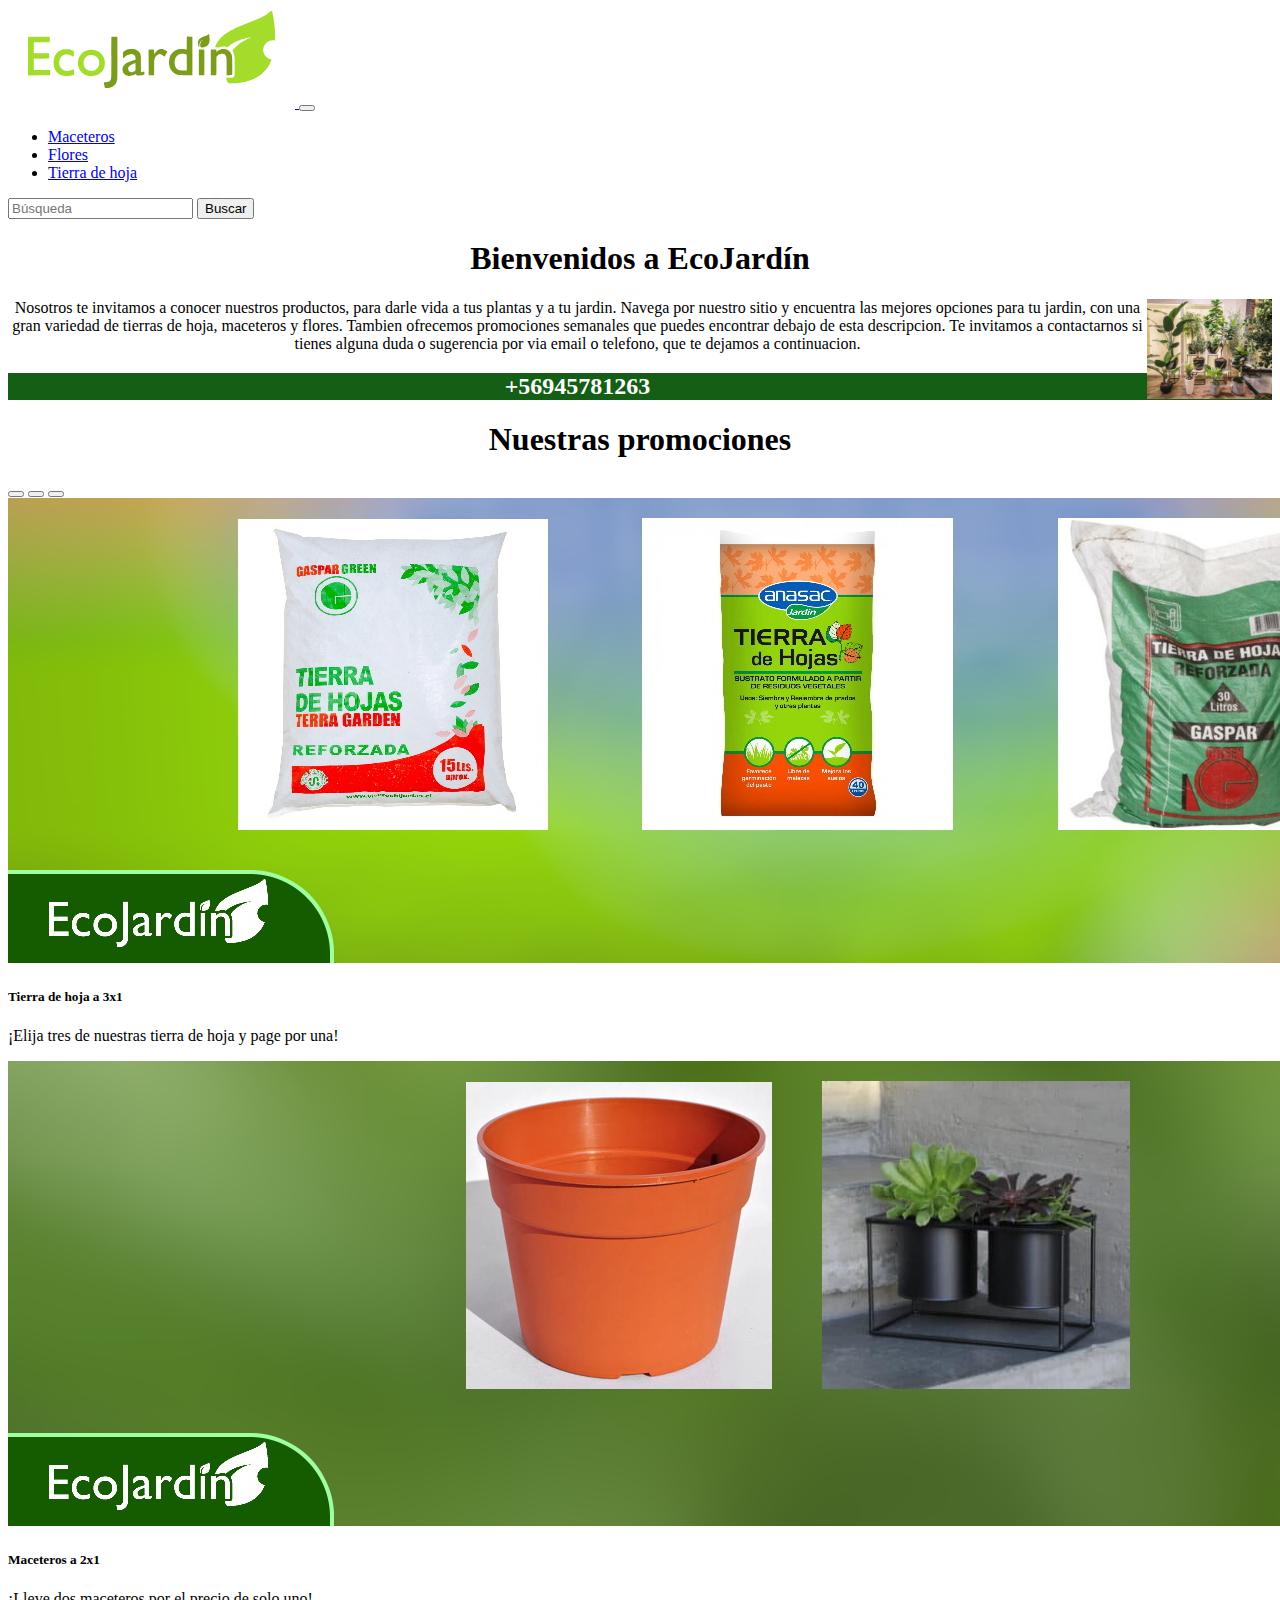
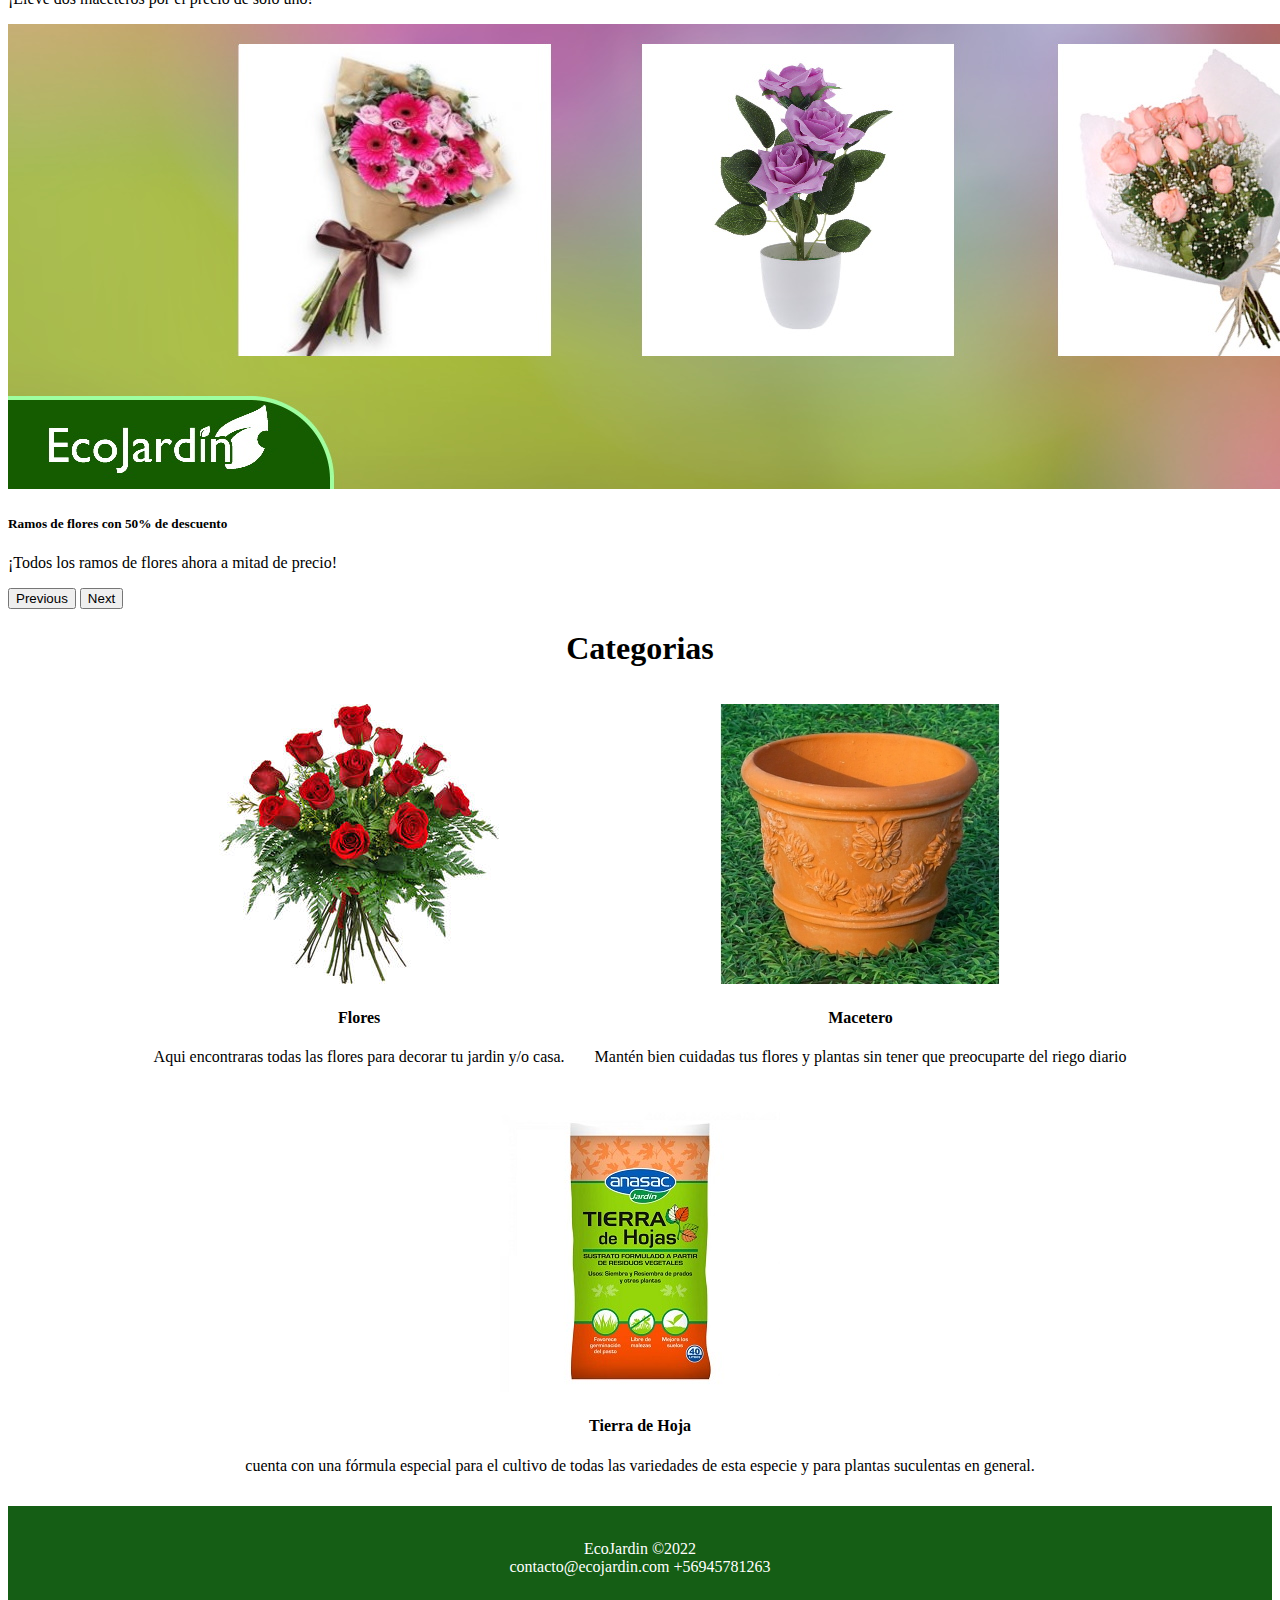
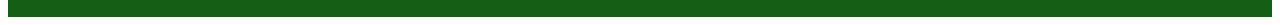
==== index.html @ 38ebd731 "Agrege archivos de la prueba 1" ====
<!DOCTYPE html>
<html lang="es">
<head>
    <meta charset="UTF-8">
    <meta http-equiv="X-UA-Compatible" content="IE=edge">
    <meta name="viewport" content="width=device-width, initial-scale=1.0">
    <title>Home | EcoJardín</title>
    <link rel="icon" type="image/x-icon" href="img/favicon.ico">
    <link rel="stylesheet" href="css/fontello.css">
    <link rel="stylesheet" href="css/estilos.css">
    <link href="https://cdn.jsdelivr.net/npm/bootstrap@5.1.3/dist/css/bootstrap.min.css" rel="stylesheet" integrity="sha384-1BmE4kWBq78iYhFldvKuhfTAU6auU8tT94WrHftjDbrCEXSU1oBoqyl2QvZ6jIW3" crossorigin="anonymous">
</head>

<body>
    <script src="https://cdn.jsdelivr.net/npm/bootstrap@5.1.3/dist/js/bootstrap.bundle.min.js" integrity="sha384-ka7Sk0Gln4gmtz2MlQnikT1wXgYsOg+OMhuP+IlRH9sENBO0LRn5q+8nbTov4+1p" crossorigin="anonymous"></script>
    <nav class="navbar navbar-expand-lg navbar-light bg-light">
        <div class="container-fluid">
          <a href="index.html">
            <img src="img/logo.svg" alt="Maceteros, flores y tierra de hoja en EcoJardín" class="padding">
          </a>
            <button class="navbar-toggler" type="button" data-bs-toggle="collapse" data-bs-target="#navbarSupportedContent" aria-controls="navbarSupportedContent" aria-expanded="false" aria-label="Toggle navigation">
            <span class="navbar-toggler-icon"></span>
          </button>
          <div class="collapse navbar-collapse" id="navbarSupportedContent">
            <ul class="navbar-nav me-auto mb-2 mb-lg-0">
              <li class="nav-item">
                <a class="nav-link active" aria-current="page" href="macetero.html">Maceteros</a>
              </li>
              <li class="nav-item">
                <a class="nav-link active" href="flores.html">Flores</a>
              </li>
              <li class="nav-item">
                <a class="nav-link active" href="tierradehoja.html">Tierra de hoja</a>
              </li>
            </ul>
            <form class="d-flex">
              <input class="form-control me-2" type="search" placeholder="Búsqueda" aria-label="Search">
              <button class="btn btn-outline-success" type="submit">Buscar</button>
            </form>
          </div>
        </div>
    </nav>
<main>
  <section id="bienvenidos">
    <h1>Bienvenidos a EcoJardín</h1>
  </section>
  <section id="flor">
  <div class="img">
    <img src="img/maceta.jpg" height="100px">
  </div>
</section>
  <section id="parrafo">
  <p>Nosotros te invitamos a conocer nuestros productos, para darle vida a tus plantas y a tu jardin. Navega por nuestro sitio y encuentra las mejores opciones para tu jardin, con una gran variedad de tierras de hoja, maceteros y flores. Tambien ofrecemos promociones semanales que puedes encontrar debajo de esta descripcion. Te invitamos a contactarnos si tienes alguna duda o sugerencia por via email o telefono, que te dejamos a continuacion.</p> 
  </section>  
  <section id="numero">
    <h2>+56945781263</h2>
  </section>
  <section id="bienvenidos">
  <h1>Nuestras promociones</h1>
</section>
  <div id="carouselExampleCaptions" class="carousel slide" data-bs-ride="carousel">
    <div class="carousel-indicators">
      <button type="button" data-bs-target="#carouselExampleCaptions" data-bs-slide-to="0" class="active" aria-current="true" aria-label="Slide 1"></button>
      <button type="button" data-bs-target="#carouselExampleCaptions" data-bs-slide-to="1" aria-label="Slide 2"></button>
      <button type="button" data-bs-target="#carouselExampleCaptions" data-bs-slide-to="2" aria-label="Slide 3"></button>
    </div>
    <div class="carousel-inner">
      <div class="carousel-item active">
        <a href="tierradehoja.html">
          <img src="img/slidertierra.jpg" class="d-block w-100" alt="Tierra de hoja">
        </a>
          <div class="carousel-caption d-none d-md-block">
          <a href="tierradehoja.html"></a>
          <h5>Tierra de hoja a 3x1</h5>
          <p>¡Elija tres de nuestras tierra de hoja y page por una!</p>
        </div>
      </div>
      <div class="carousel-item">
        <a href="flores.html"></a>
        <a href="macetero.html">
          <img src="img/slidermacetero.jpg" class="d-block w-100" alt="Macetero">
        </a>
        <div class="carousel-caption d-none d-md-block">
          <h5>Maceteros a 2x1</h5>
          <p>¡Lleve dos maceteros por el precio de solo uno!</p>
        </div>
      </div>
      <div class="carousel-item">
        <a href="flores.html">
          <img src="img/sliderflores.jpg" class="d-block w-100" alt="Ramos de flores">
        </a>
        <div class="carousel-caption d-none d-md-block">
          <a href="macetero.html"></a>
          <h5>Ramos de flores con 50% de descuento</h5>
          <p>¡Todos los ramos de flores ahora a mitad de precio!</p>
        </div>
      </div>
    </div>
    <button class="carousel-control-prev" type="button" data-bs-target="#carouselExampleCaptions" data-bs-slide="prev">
      <span class="carousel-control-prev-icon" aria-hidden="true"></span>
      <span class="visually-hidden">Previous</span>
    </button>
    <button class="carousel-control-next" type="button" data-bs-target="#carouselExampleCaptions" data-bs-slide="next">
      <span class="carousel-control-next-icon" aria-hidden="true"></span>
      <span class="visually-hidden">Next</span>
    </button>
  </div>
  <div>
    <section id="blog">
      <h1>Categorias</h1>
      <div class="contenedor">
          
            <article>
              <a href="flores.html">
                <img src="img/catflor.jpg">
              </a>
              <h4>Flores</h4>
              <p>Aqui encontraras todas las flores para decorar tu jardin y/o casa.</p>
            </article>
          
          <article>
            <a href="macetero.html">
              <img src="img/catmacetero.jpg">
            </a>
              <h4>Macetero</h4>
              <p>Mantén bien cuidadas tus flores y plantas sin tener que preocuparte del riego diario</p>
          </article>
          
          <article>
            <a href="tierradehoja.html">
              <img src="img/cattierra.jpg">
            </a>
              <h4>Tierra de Hoja</h4>
              <p>cuenta con una fórmula especial para el cultivo de todas las variedades de esta especie y para plantas suculentas en general.</p>
          </article>
      </div>
  </section>

  </div>
</main>
<footer>
  <section id="numero">
  <div class="contenedor">
    <p><br>EcoJardin &copy;2022<br>contacto@ecojardin.com +56945781263</p>
        
      </div>
  </div>
</section>
</footer>
</body>
</html>
---- css/estilos.css ----
@import url(blog.css);

section{
    text-align: center;
}

#bienvenidos {
    text-align: center;
}

.card{
    margin-left: auto;
    margin-right: auto;
    margin-top: 5%;
    margin-bottom: 3%;
}

.card-text{
    background-color: rgb(220, 229, 239);
    
}

footer .contenedor {
    display: flex;
    flex-wrap: wrap;
    justify-content: center;
    padding-bottom: 25px;
}

.padding
{
width:247px;
height:100px;
padding: 0px 20px 0px;
}

#numero {
    background-color: rgb(21, 94, 21);
    color: white;
    text-align: center;
}

#body{
    background-color: red;
}

#parrafo{
    text-align: center;
}

#flor{
    float: right;
}

.h1 {
    font-family: serif;
}
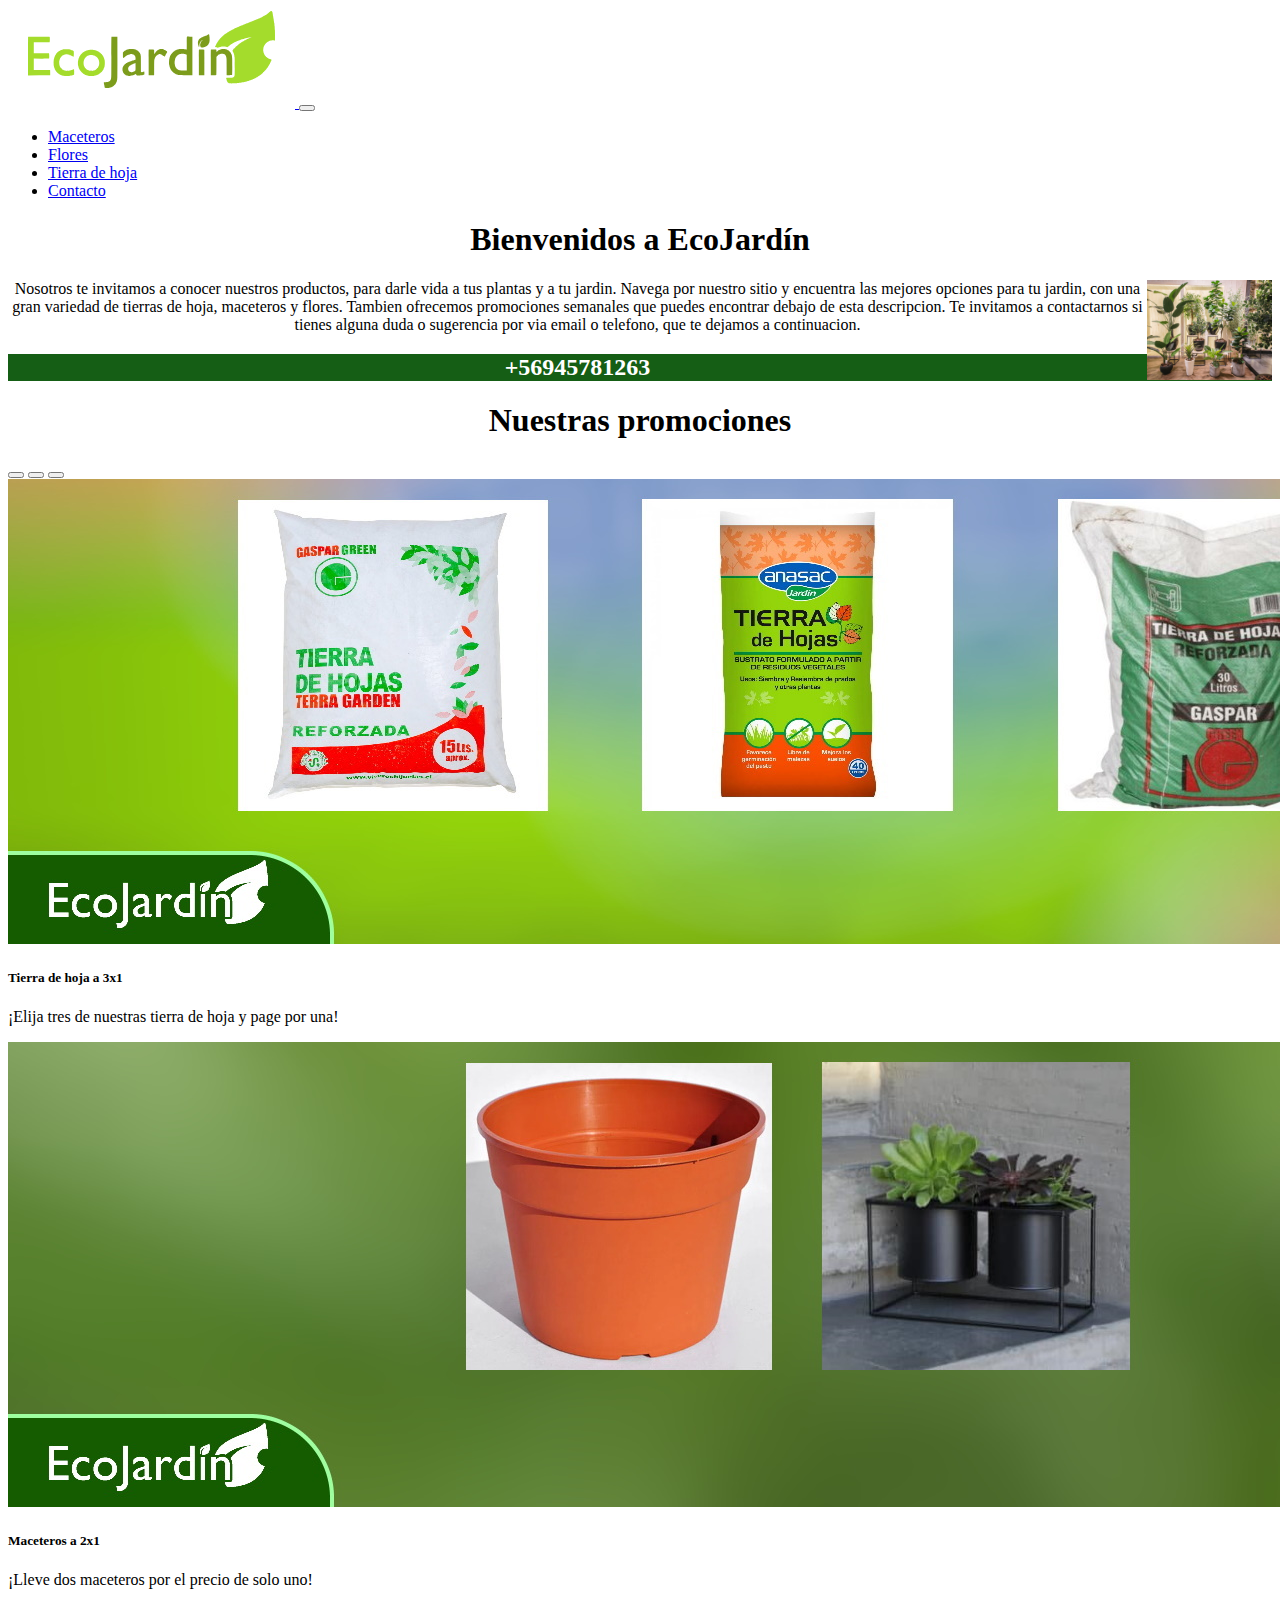
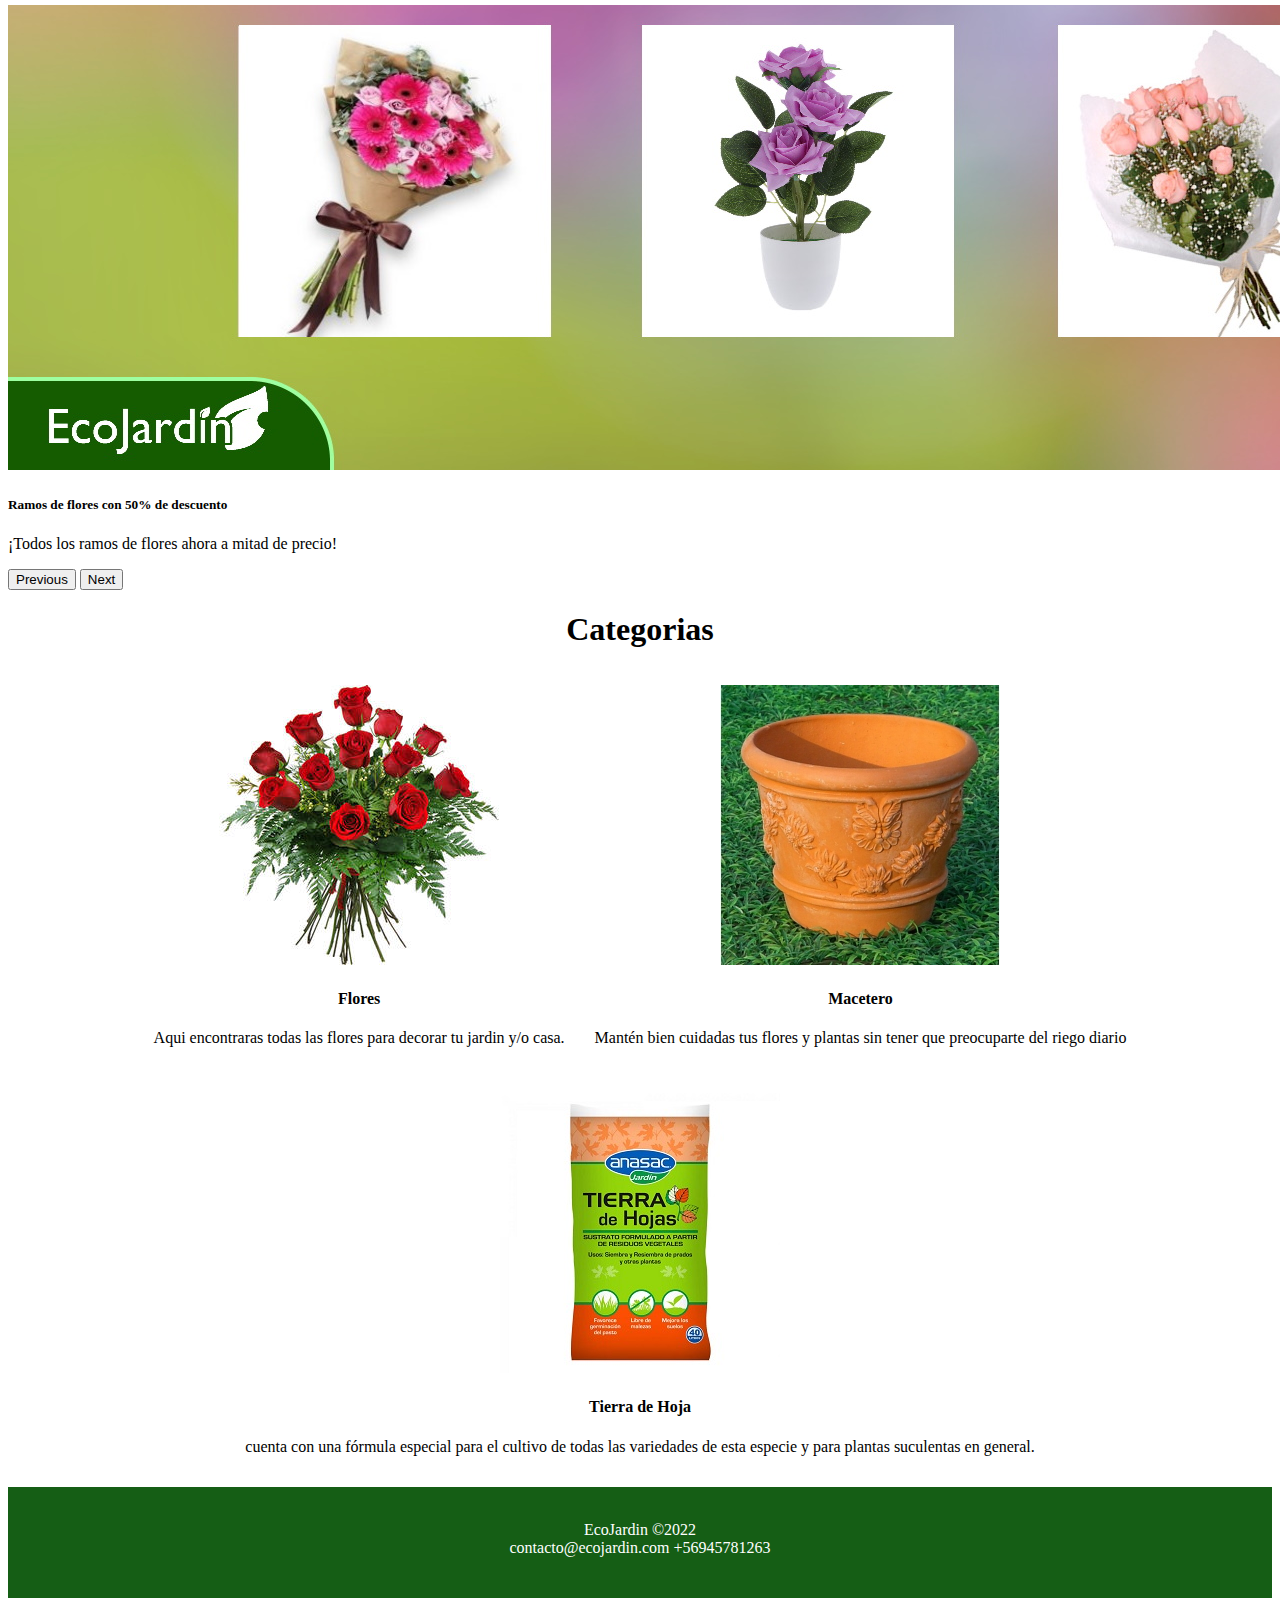
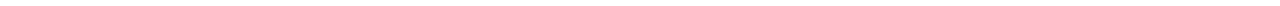
==== commit abd38d97: "Agregue contacto + borre busqueda" ====
--- a/index.html
+++ b/index.html
@@ -8,11 +8,15 @@
     <link rel="icon" type="image/x-icon" href="img/favicon.ico">
     <link rel="stylesheet" href="css/fontello.css">
     <link rel="stylesheet" href="css/estilos.css">
-    <link href="https://cdn.jsdelivr.net/npm/bootstrap@5.1.3/dist/css/bootstrap.min.css" rel="stylesheet" integrity="sha384-1BmE4kWBq78iYhFldvKuhfTAU6auU8tT94WrHftjDbrCEXSU1oBoqyl2QvZ6jIW3" crossorigin="anonymous">
+    <link rel="stylesheet" href="https://cdn.jsdelivr.net/npm/bootstrap@4.6.0/dist/css/bootstrap.min.css" integrity="sha384-B0vP5xmATw1+K9KRQjQERJvTumQW0nPEzvF6L/Z6nronJ3oUOFUFpCjEUQouq2+l" crossorigin="anonymous">
+
 </head>
 
 <body>
-    <script src="https://cdn.jsdelivr.net/npm/bootstrap@5.1.3/dist/js/bootstrap.bundle.min.js" integrity="sha384-ka7Sk0Gln4gmtz2MlQnikT1wXgYsOg+OMhuP+IlRH9sENBO0LRn5q+8nbTov4+1p" crossorigin="anonymous"></script>
+    <script src="https://code.jquery.com/jquery-3.5.1.min.js"></script>
+    <script src="https://cdn.jsdelivr.net/npm/bootstrap@4.6.0/dist/js/bootstrap.bundle.min.js" integrity="sha384-Piv4xVNRyMGpqkS2by6br4gNJ7DXjqk09RmUpJ8jgGtD7zP9yug3goQfGII0yAns" crossorigin="anonymous"></script>
+
+    
     <nav class="navbar navbar-expand-lg navbar-light bg-light">
         <div class="container-fluid">
           <a href="index.html">
@@ -32,11 +36,10 @@
               <li class="nav-item">
                 <a class="nav-link active" href="tierradehoja.html">Tierra de hoja</a>
               </li>
+              <li class="nav-item">
+                <a class="nav-link active" href="contacto.html">Contacto</a>
+              </li>
             </ul>
-            <form class="d-flex">
-              <input class="form-control me-2" type="search" placeholder="Búsqueda" aria-label="Search">
-              <button class="btn btn-outline-success" type="submit">Buscar</button>
-            </form>
           </div>
         </div>
     </nav>
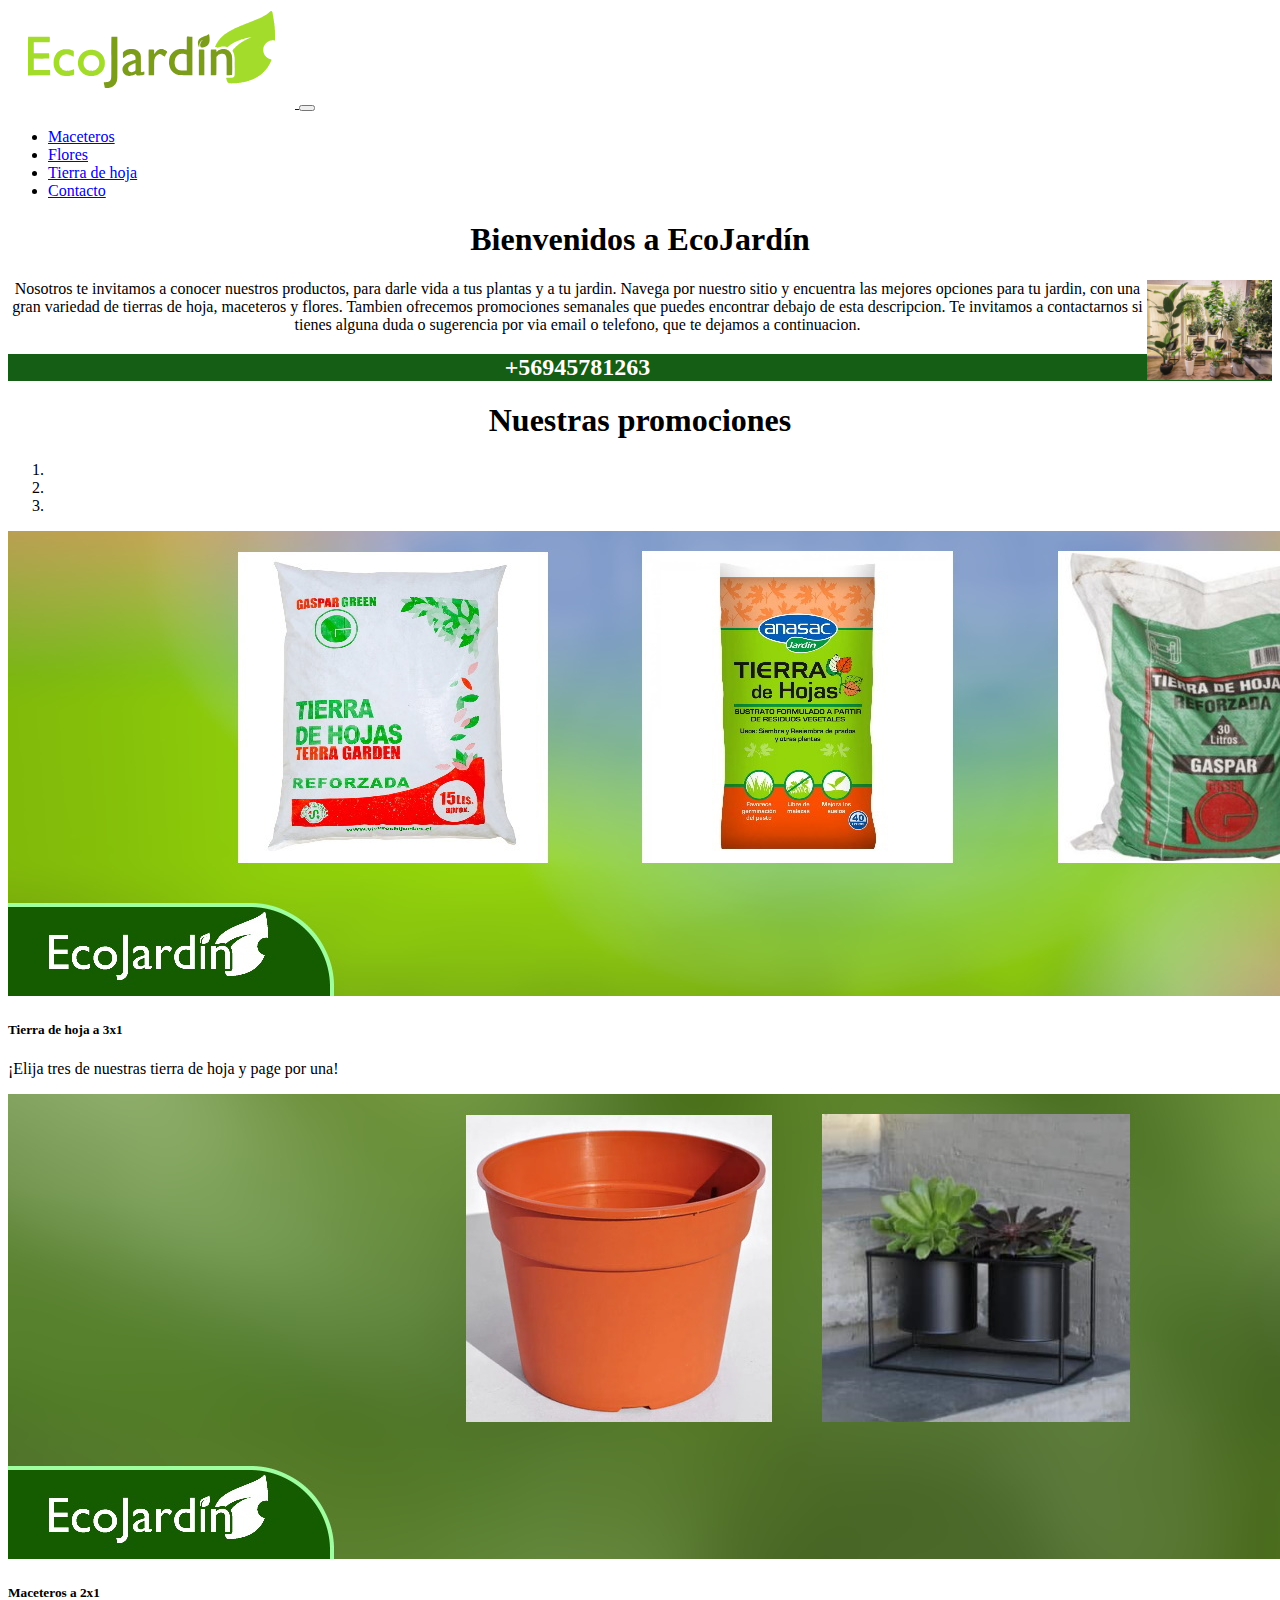
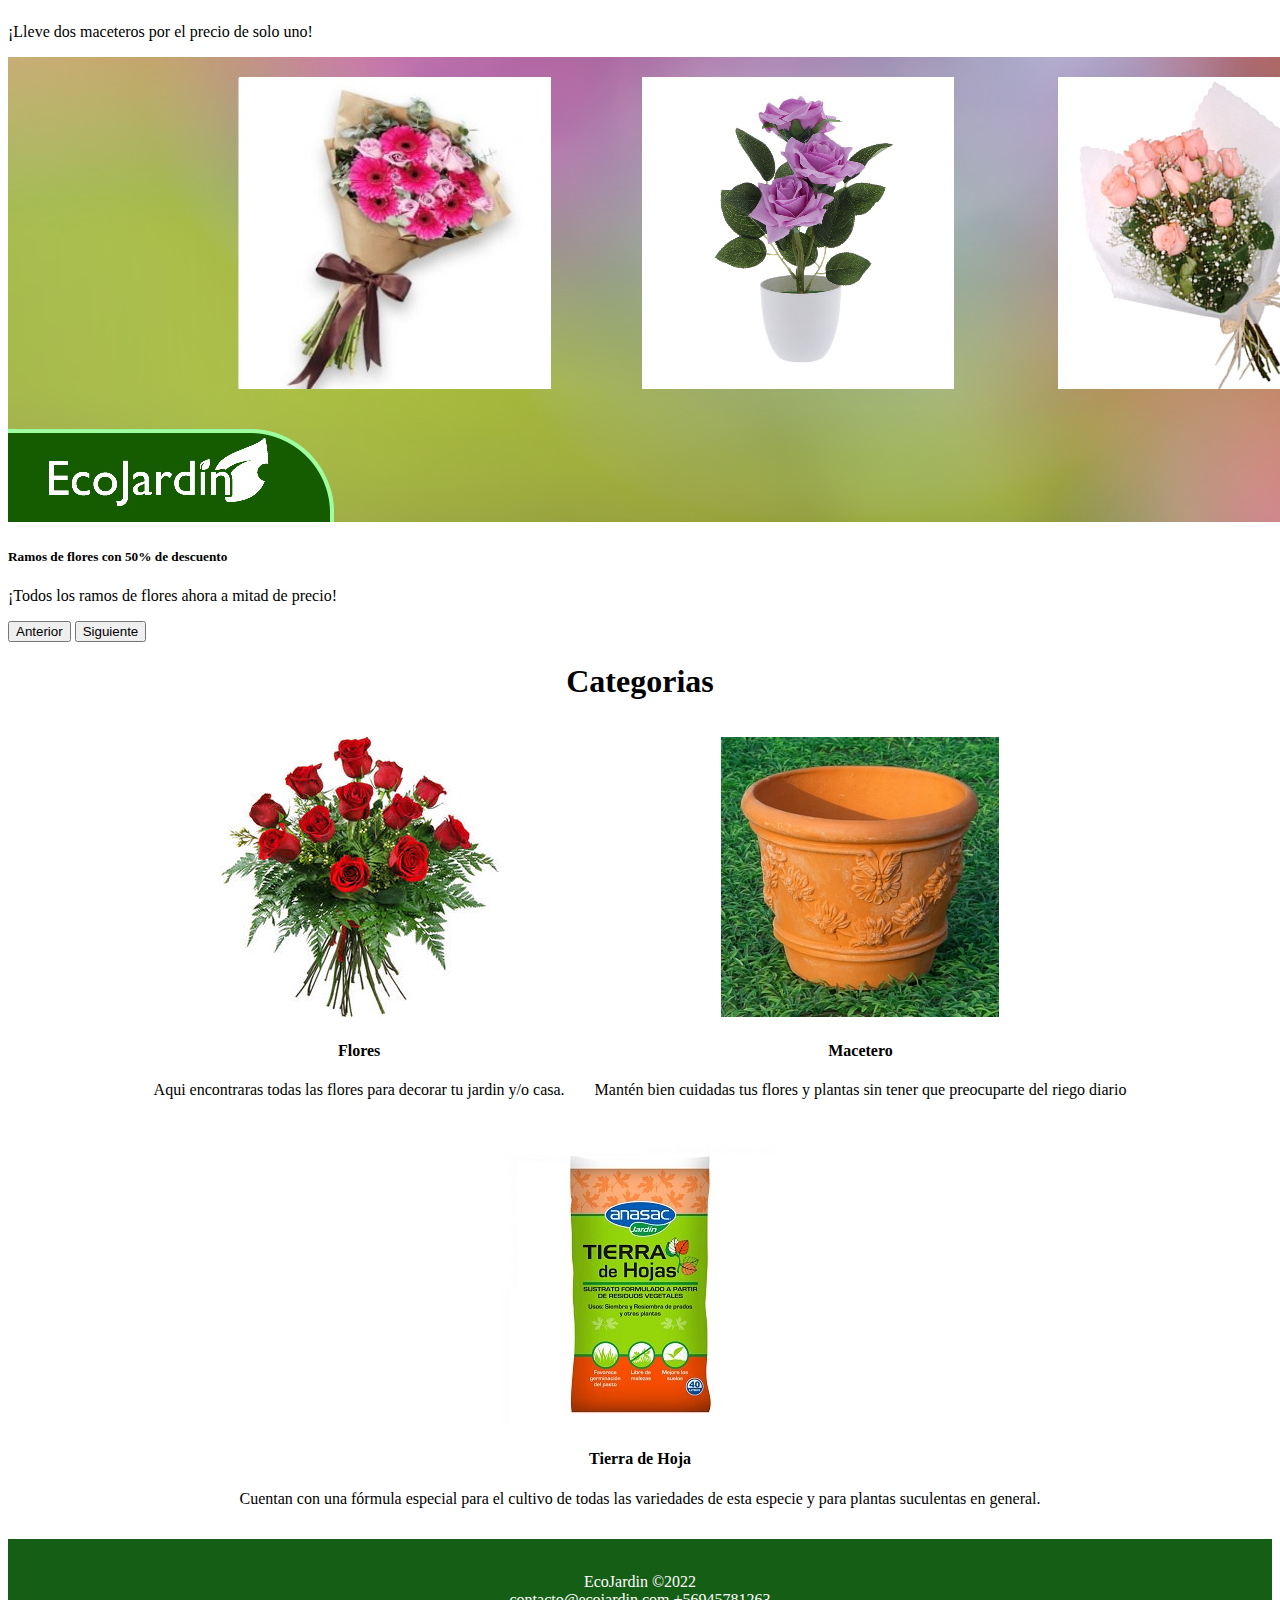
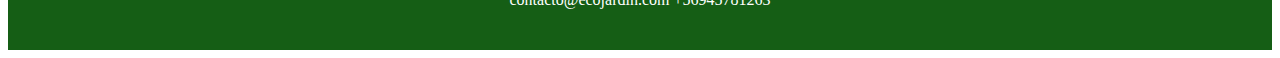
==== commit 7978f60d: "Arregle navbar responsive y slider" ====
--- a/index.html
+++ b/index.html
@@ -4,7 +4,7 @@
     <meta charset="UTF-8">
     <meta http-equiv="X-UA-Compatible" content="IE=edge">
     <meta name="viewport" content="width=device-width, initial-scale=1.0">
-    <title>Home | EcoJardín</title>
+    <title>Home | EcoJardín1</title>
     <link rel="icon" type="image/x-icon" href="img/favicon.ico">
     <link rel="stylesheet" href="css/fontello.css">
     <link rel="stylesheet" href="css/estilos.css">
@@ -16,19 +16,17 @@
     <script src="https://code.jquery.com/jquery-3.5.1.min.js"></script>
     <script src="https://cdn.jsdelivr.net/npm/bootstrap@4.6.0/dist/js/bootstrap.bundle.min.js" integrity="sha384-Piv4xVNRyMGpqkS2by6br4gNJ7DXjqk09RmUpJ8jgGtD7zP9yug3goQfGII0yAns" crossorigin="anonymous"></script>
 
-    
     <nav class="navbar navbar-expand-lg navbar-light bg-light">
-        <div class="container-fluid">
-          <a href="index.html">
-            <img src="img/logo.svg" alt="Maceteros, flores y tierra de hoja en EcoJardín" class="padding">
-          </a>
-            <button class="navbar-toggler" type="button" data-bs-toggle="collapse" data-bs-target="#navbarSupportedContent" aria-controls="navbarSupportedContent" aria-expanded="false" aria-label="Toggle navigation">
-            <span class="navbar-toggler-icon"></span>
-          </button>
+      <a href="index.html">
+        <img src="img/logo.svg" alt="Maceteros, flores y tierra de hoja en EcoJardín" class="padding">
+      </a>
+      <button class="navbar-toggler" type="button" data-toggle="collapse" data-target="#navbarSupportedContent" aria-controls="navbarSupportedContent" aria-expanded="false" aria-label="Toggle navigation">
+        <span class="navbar-toggler-icon"></span>
+      </button>
           <div class="collapse navbar-collapse" id="navbarSupportedContent">
             <ul class="navbar-nav me-auto mb-2 mb-lg-0">
               <li class="nav-item">
-                <a class="nav-link active" aria-current="page" href="macetero.html">Maceteros</a>
+                <a class="nav-link active" href="macetero.html">Maceteros</a>
               </li>
               <li class="nav-item">
                 <a class="nav-link active" href="flores.html">Flores</a>
@@ -61,25 +59,24 @@
   <section id="bienvenidos">
   <h1>Nuestras promociones</h1>
 </section>
-  <div id="carouselExampleCaptions" class="carousel slide" data-bs-ride="carousel">
-    <div class="carousel-indicators">
-      <button type="button" data-bs-target="#carouselExampleCaptions" data-bs-slide-to="0" class="active" aria-current="true" aria-label="Slide 1"></button>
-      <button type="button" data-bs-target="#carouselExampleCaptions" data-bs-slide-to="1" aria-label="Slide 2"></button>
-      <button type="button" data-bs-target="#carouselExampleCaptions" data-bs-slide-to="2" aria-label="Slide 3"></button>
-    </div>
+
+  <div id="carouselExampleCaptions" class="carousel slide" data-ride="carousel">
+    <ol class="carousel-indicators">
+      <li data-target="#carouselExampleCaptions" data-slide-to="0" class="active"></li>
+      <li data-target="#carouselExampleCaptions" data-slide-to="1"></li>
+      <li data-target="#carouselExampleCaptions" data-slide-to="2"></li>
+    </ol>
     <div class="carousel-inner">
       <div class="carousel-item active">
         <a href="tierradehoja.html">
           <img src="img/slidertierra.jpg" class="d-block w-100" alt="Tierra de hoja">
         </a>
-          <div class="carousel-caption d-none d-md-block">
-          <a href="tierradehoja.html"></a>
+        <div class="carousel-caption d-none d-md-block">
           <h5>Tierra de hoja a 3x1</h5>
           <p>¡Elija tres de nuestras tierra de hoja y page por una!</p>
         </div>
       </div>
       <div class="carousel-item">
-        <a href="flores.html"></a>
         <a href="macetero.html">
           <img src="img/slidermacetero.jpg" class="d-block w-100" alt="Macetero">
         </a>
@@ -93,21 +90,21 @@
           <img src="img/sliderflores.jpg" class="d-block w-100" alt="Ramos de flores">
         </a>
         <div class="carousel-caption d-none d-md-block">
-          <a href="macetero.html"></a>
           <h5>Ramos de flores con 50% de descuento</h5>
           <p>¡Todos los ramos de flores ahora a mitad de precio!</p>
         </div>
       </div>
     </div>
-    <button class="carousel-control-prev" type="button" data-bs-target="#carouselExampleCaptions" data-bs-slide="prev">
+    <button class="carousel-control-prev" type="button" data-target="#carouselExampleCaptions" data-slide="prev">
       <span class="carousel-control-prev-icon" aria-hidden="true"></span>
-      <span class="visually-hidden">Previous</span>
+      <span class="sr-only">Anterior</span>
     </button>
-    <button class="carousel-control-next" type="button" data-bs-target="#carouselExampleCaptions" data-bs-slide="next">
+    <button class="carousel-control-next" type="button" data-target="#carouselExampleCaptions" data-slide="next">
       <span class="carousel-control-next-icon" aria-hidden="true"></span>
-      <span class="visually-hidden">Next</span>
+      <span class="sr-only">Siguiente</span>
     </button>
   </div>
+
   <div>
     <section id="blog">
       <h1>Categorias</h1>
@@ -134,7 +131,7 @@
               <img src="img/cattierra.jpg">
             </a>
               <h4>Tierra de Hoja</h4>
-              <p>cuenta con una fórmula especial para el cultivo de todas las variedades de esta especie y para plantas suculentas en general.</p>
+              <p>Cuentan con una fórmula especial para el cultivo de todas las variedades de esta especie y para plantas suculentas en general.</p>
           </article>
       </div>
   </section>
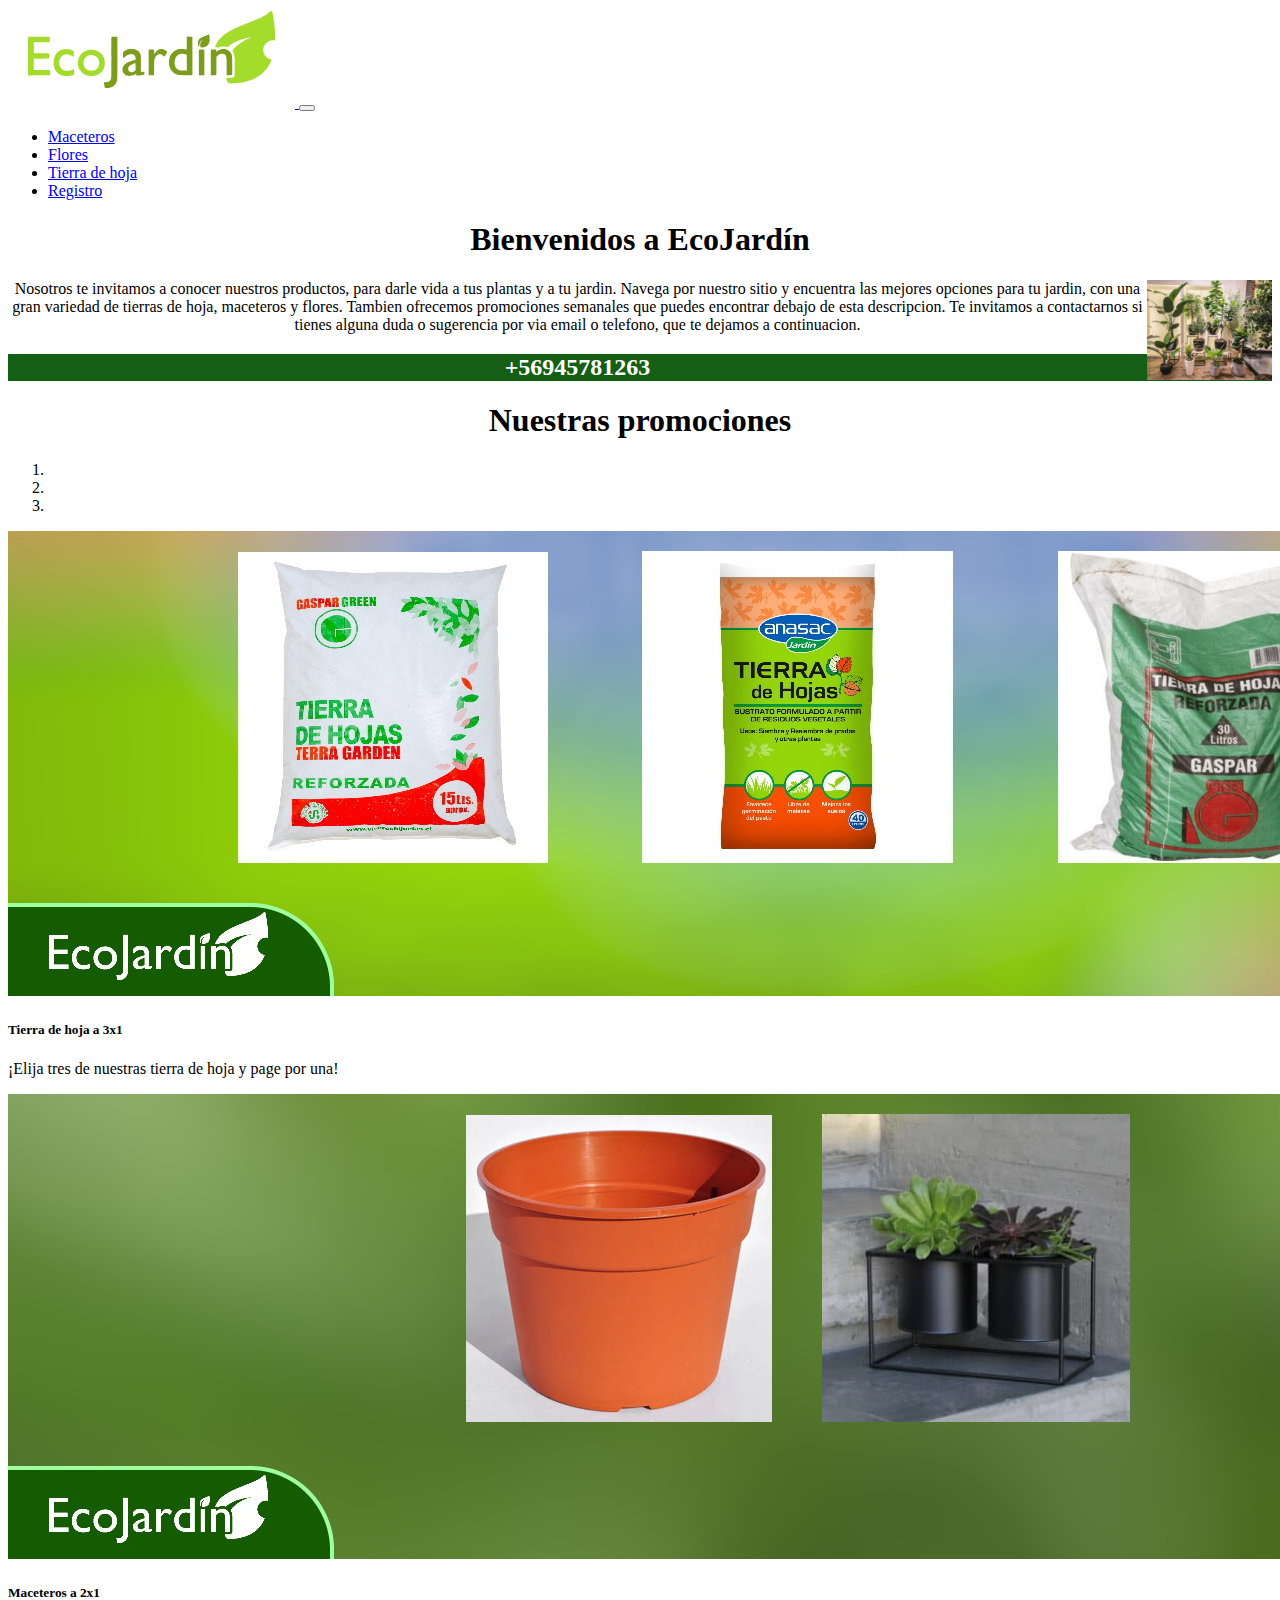
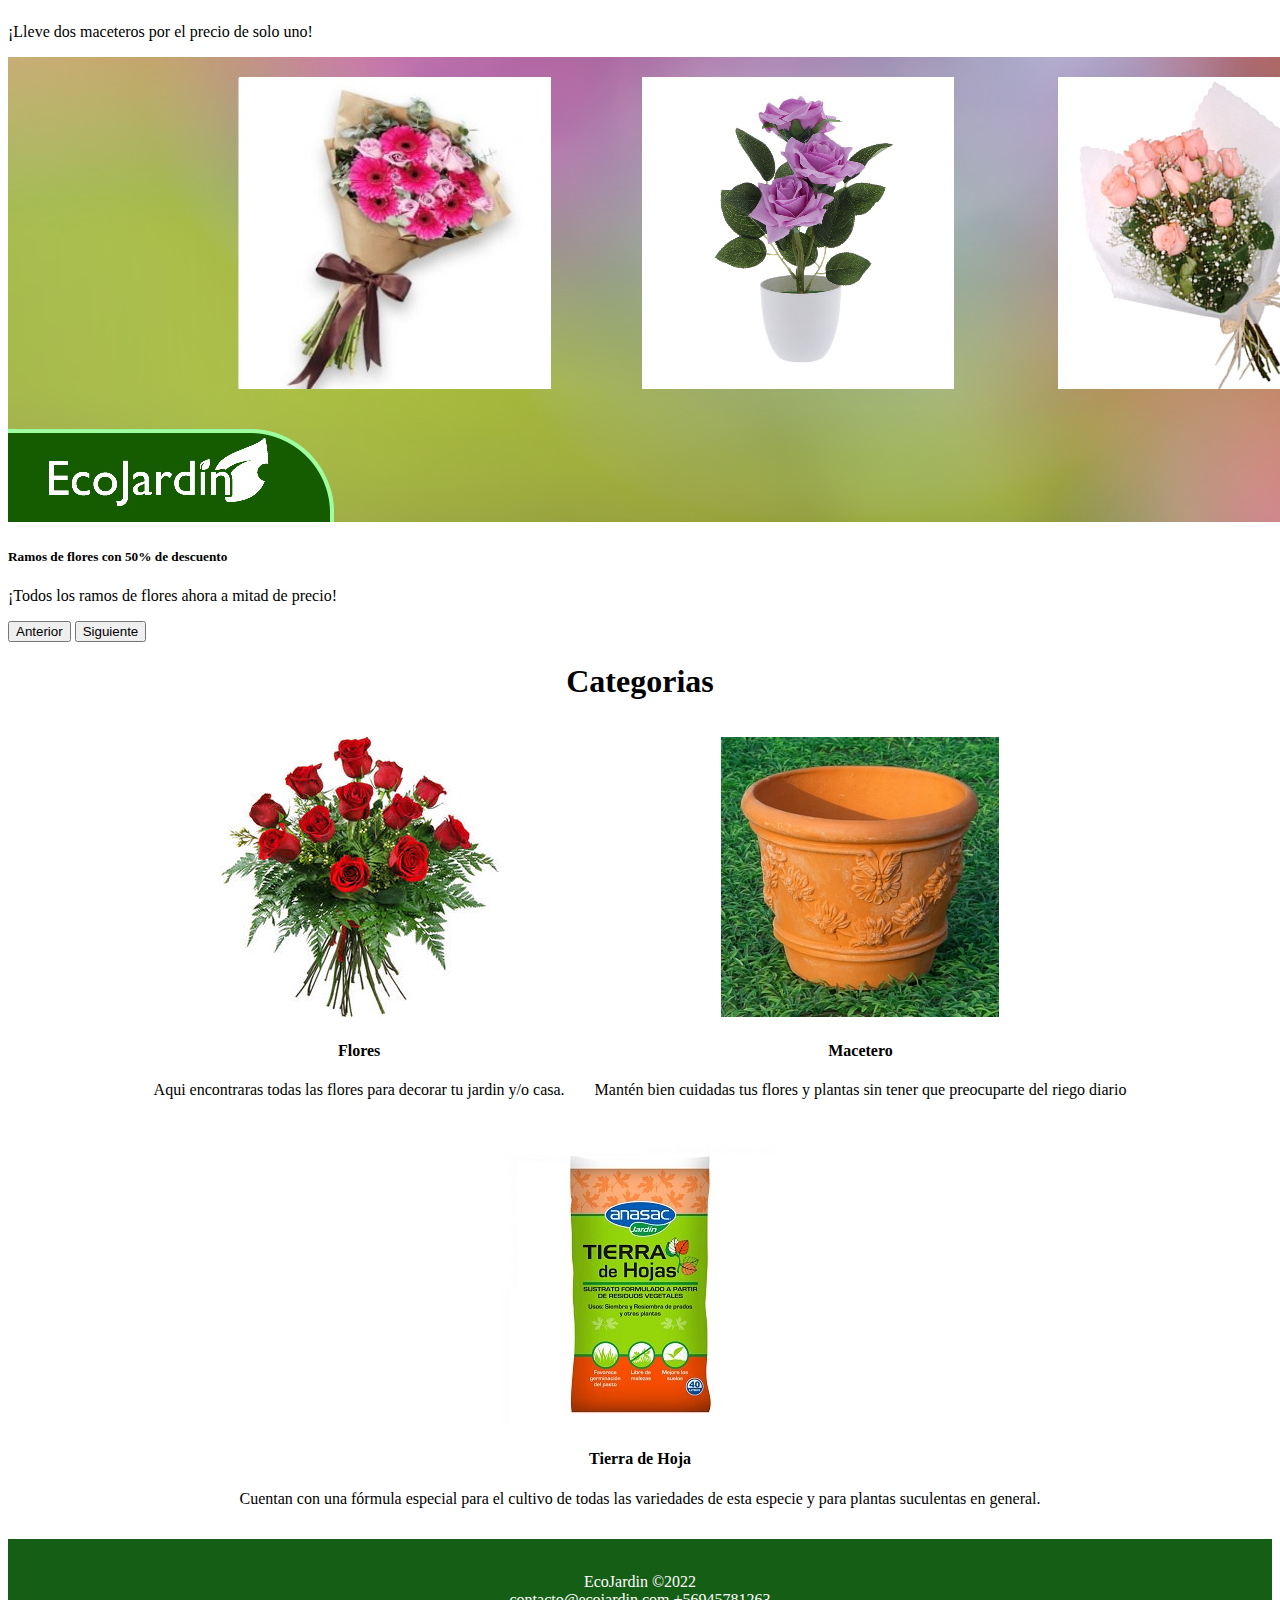
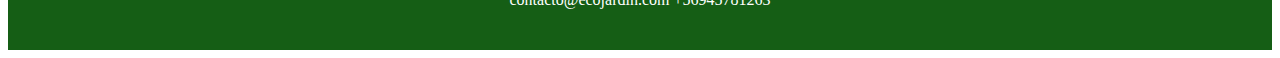
==== commit 74772a6f: "Agrege imagenes de captcha" ====
--- a/index.html
+++ b/index.html
@@ -35,14 +35,14 @@
                 <a class="nav-link active" href="tierradehoja.html">Tierra de hoja</a>
               </li>
               <li class="nav-item">
-                <a class="nav-link active" href="contacto.html">Contacto</a>
+                <a class="nav-link active" href="contacto.html">Registro</a>
               </li>
             </ul>
           </div>
         </div>
     </nav>
 <main>
-  <section id="bienvenidos">
+    <section id="bienvenidos">
     <h1>Bienvenidos a EcoJardín</h1>
   </section>
   <section id="flor">
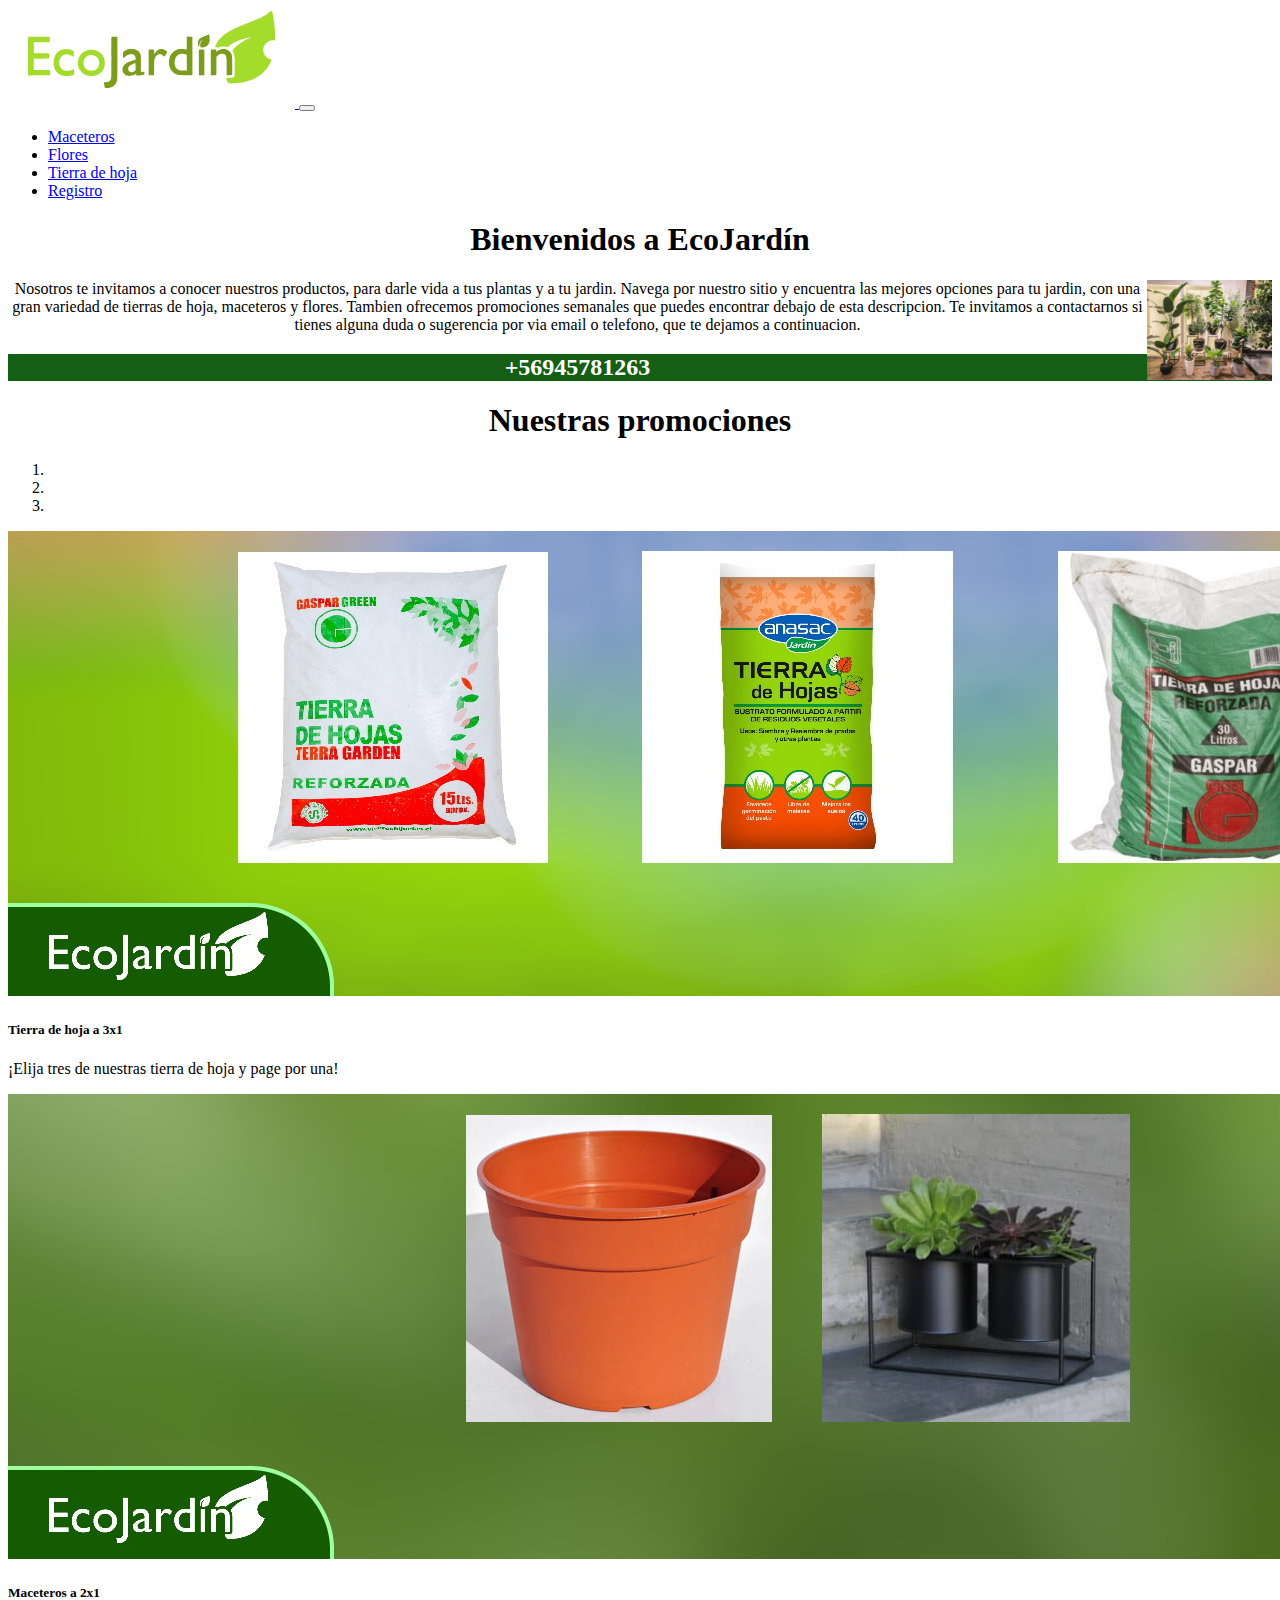
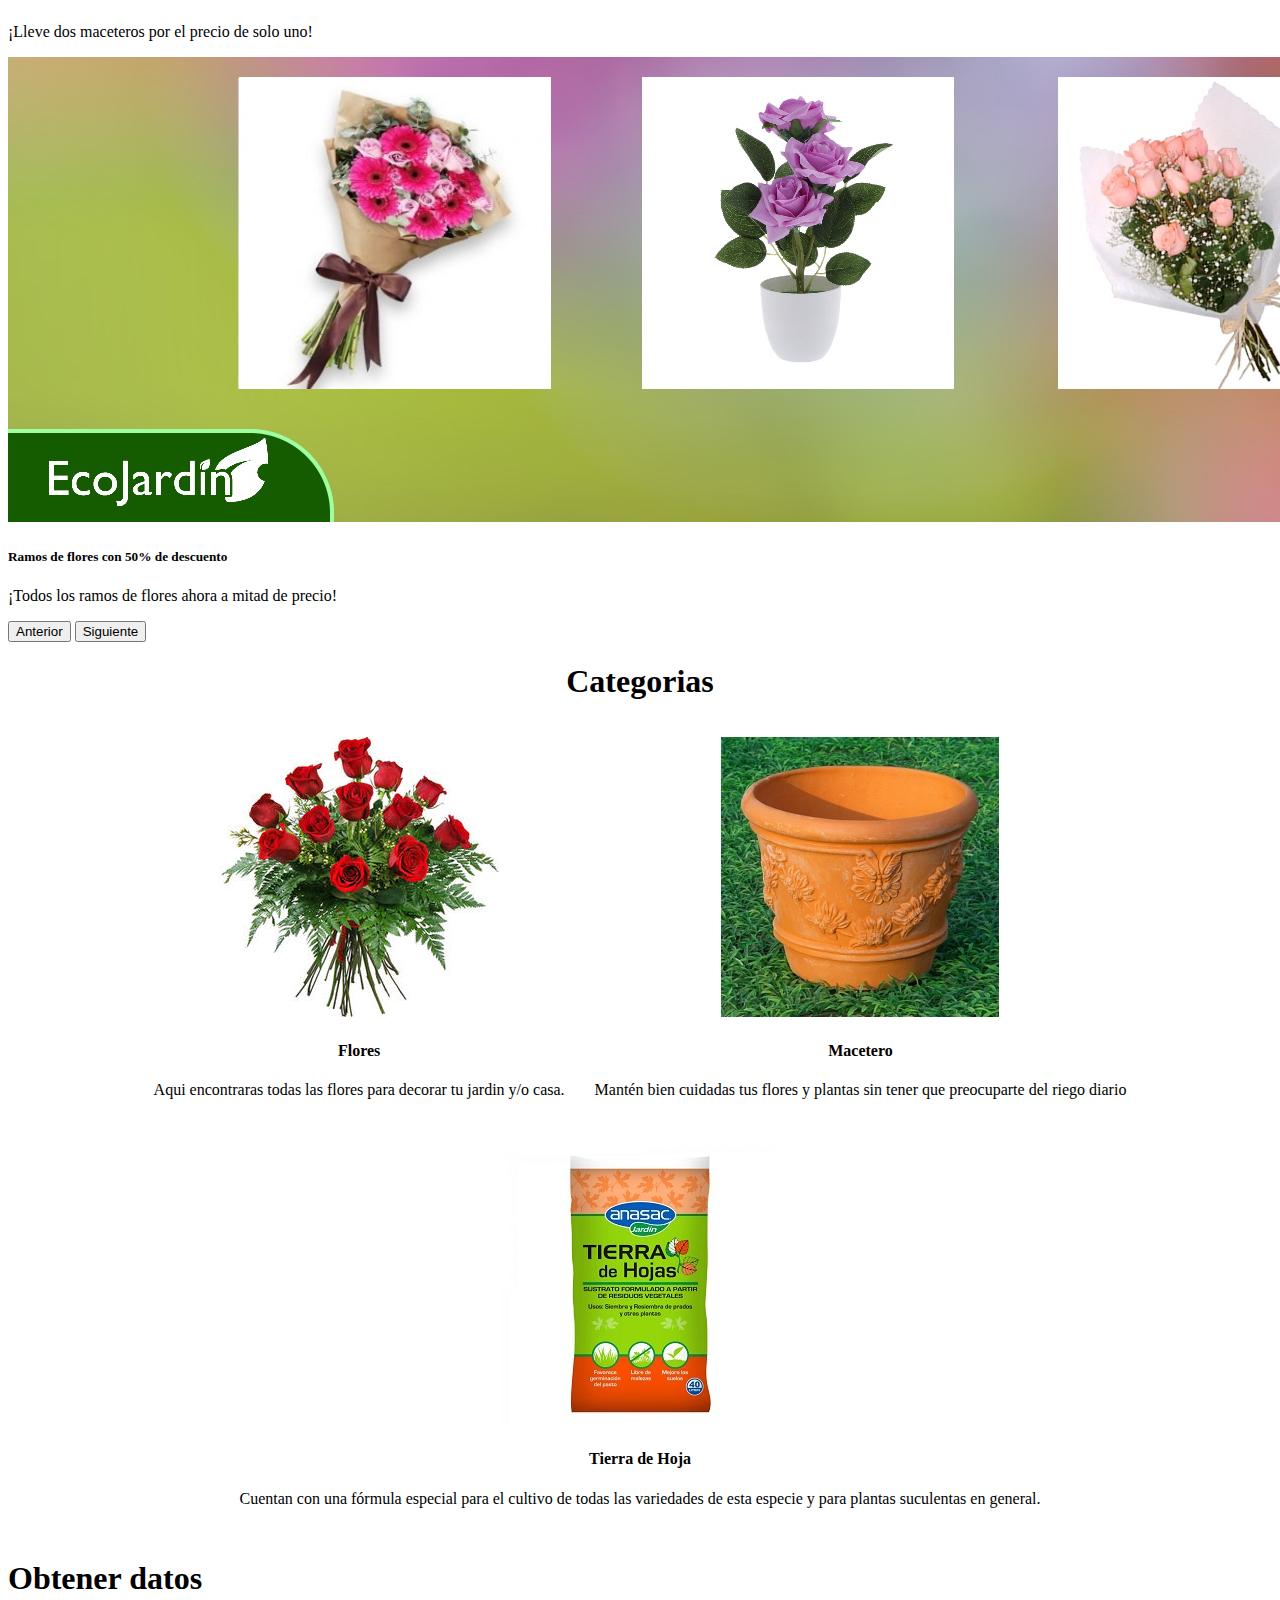
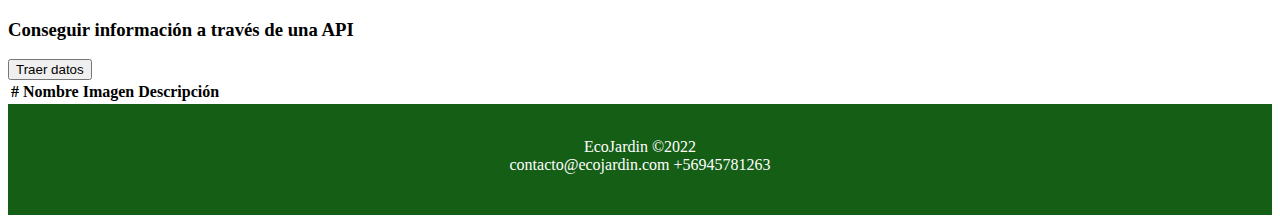
==== commit 5fae80ce: "Ejemplo de api" ====
--- a/index.html
+++ b/index.html
@@ -135,6 +135,59 @@
           </article>
       </div>
   </section>
+  
+  <!--
+        
+        DE AQUI PARA ABAJO LA PAGINA ES UN EJEMPLO MANEJO DE APIS DEL PROFE
+    
+    -->
+
+    <h1 class="text-center text-uppercase">Obtener datos</h1>
+    <div class="container">
+        <div class="row">
+            <h3>Conseguir información a través de una API</h3>
+        </div>
+        <div class="row">
+            <button type="button" class="btn btn-primary" id="enviar">Traer datos</button>
+        </div>
+        <div class="row">
+            <table class="table" id="categorias">
+                <thead>
+                    <tr>
+                        <th scope="col">#</th>
+                        <th scope="col">Nombre</th>
+                        <th scope="col">Imagen</th>
+                        <th scope="col">Descripción</th>
+                    </tr>
+                </thead>
+            </table>
+        </div>
+    </div>
+
+    <!-- Option 1: jQuery and Bootstrap Bundle (includes Popper) -->
+    <script src="https://code.jquery.com/jquery-3.5.1.min.js"></script>
+    <script src="https://cdn.jsdelivr.net/npm/bootstrap@4.6.0/dist/js/bootstrap.bundle.min.js" integrity="sha384-Piv4xVNRyMGpqkS2by6br4gNJ7DXjqk09RmUpJ8jgGtD7zP9yug3goQfGII0yAns" crossorigin="anonymous"></script>
+
+    <!--
+        
+        APIS A UTILIZAR EN ESTE PROYECTO
+        https://www.thesportsdb.com/api/v1/json/2/all_sports.php     API todos los deportes
+        https://www.thesportsdb.com/api/v1/json/2/all_leagues.php    API todas las ligas
+    -->
+
+    <script>
+      $("#enviar").click(function(){
+        $.get("https://api.unsplash.com/collections/9F6LferjjRE/photos?client_id=ocnsj7NbSGPT3HSAPiTHsjbnYVyIcVH79V9rrqSZFOU", 
+            function(data){
+                $.each(data.categories, function(i, item){
+                    $("#0").append("<tr><td>" + item.id + "</td><td>" + item.created_at + "</td><td> <img src='" + item.small + "'>" + "</td><td>" + item.blur_hash + "</td></tr>")
+                });
+    
+            });
+    
+      });
+        
+    </script>
 
   </div>
 </main>
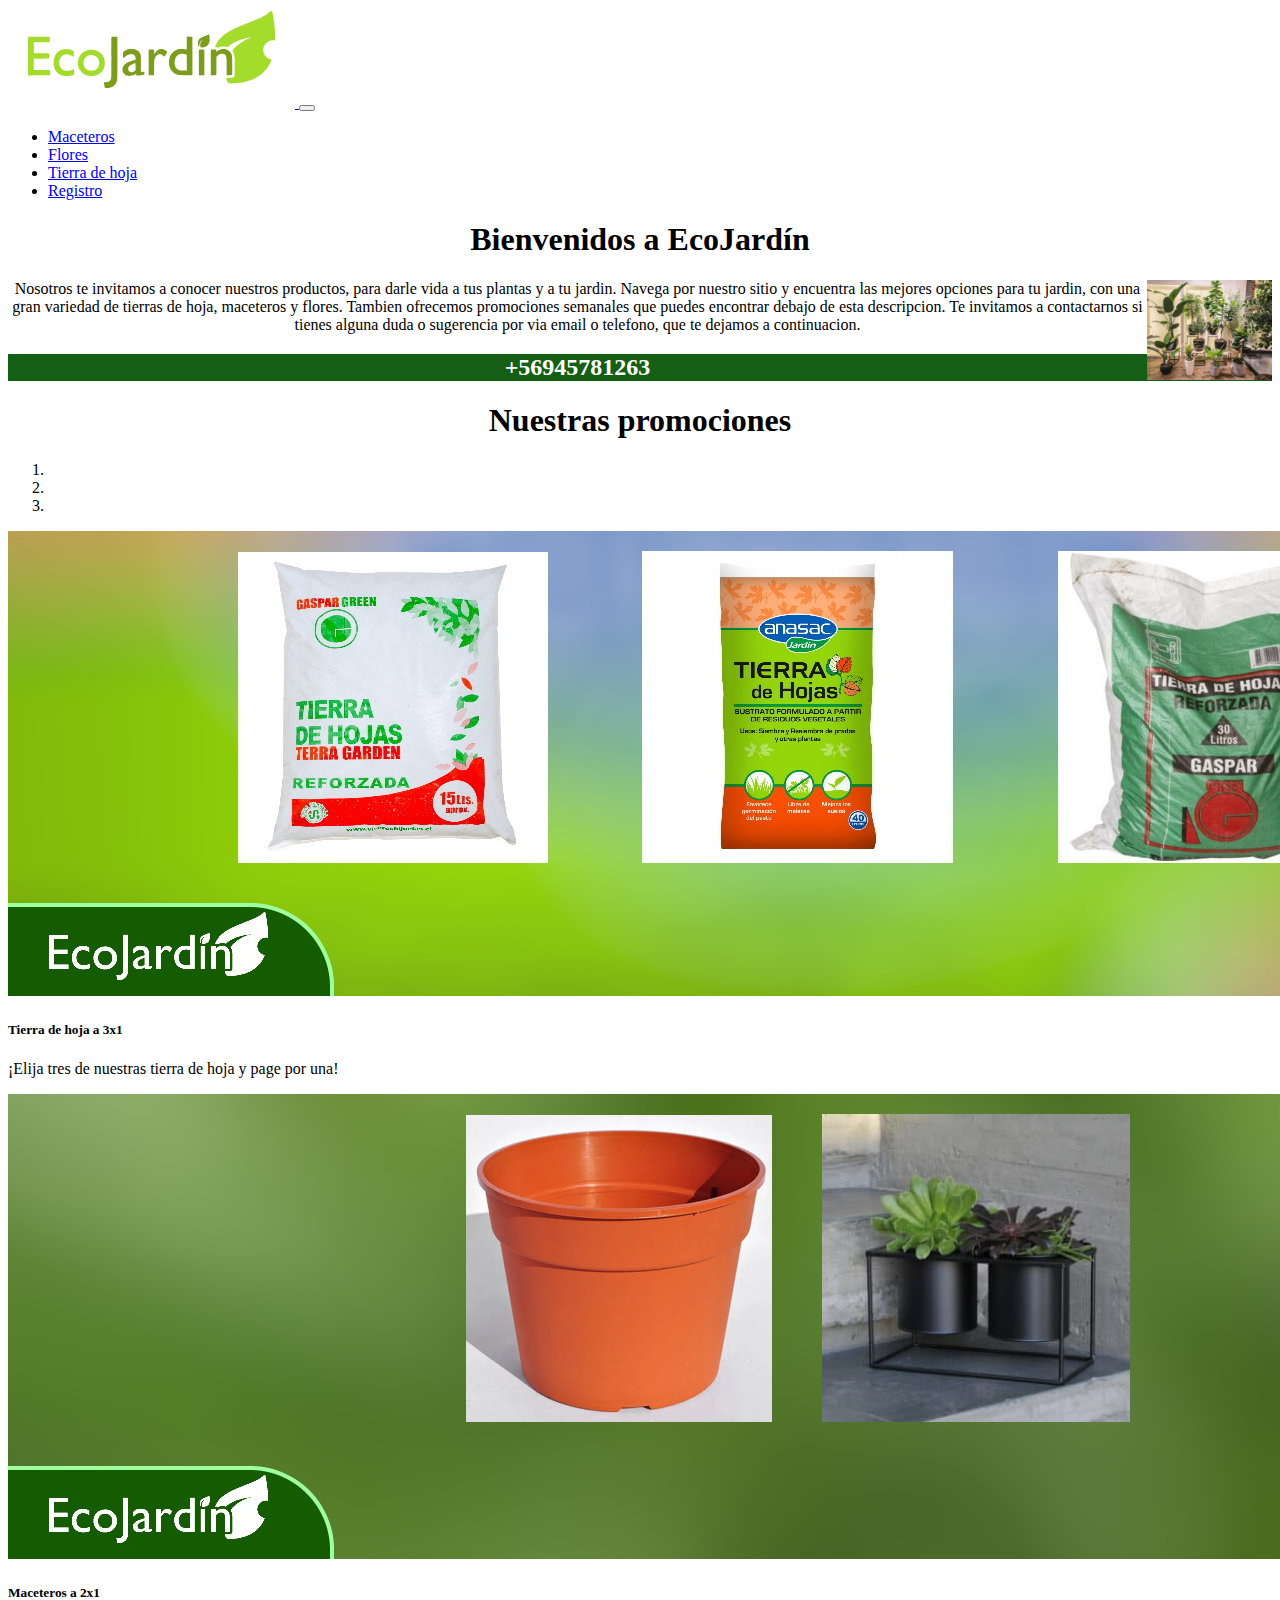
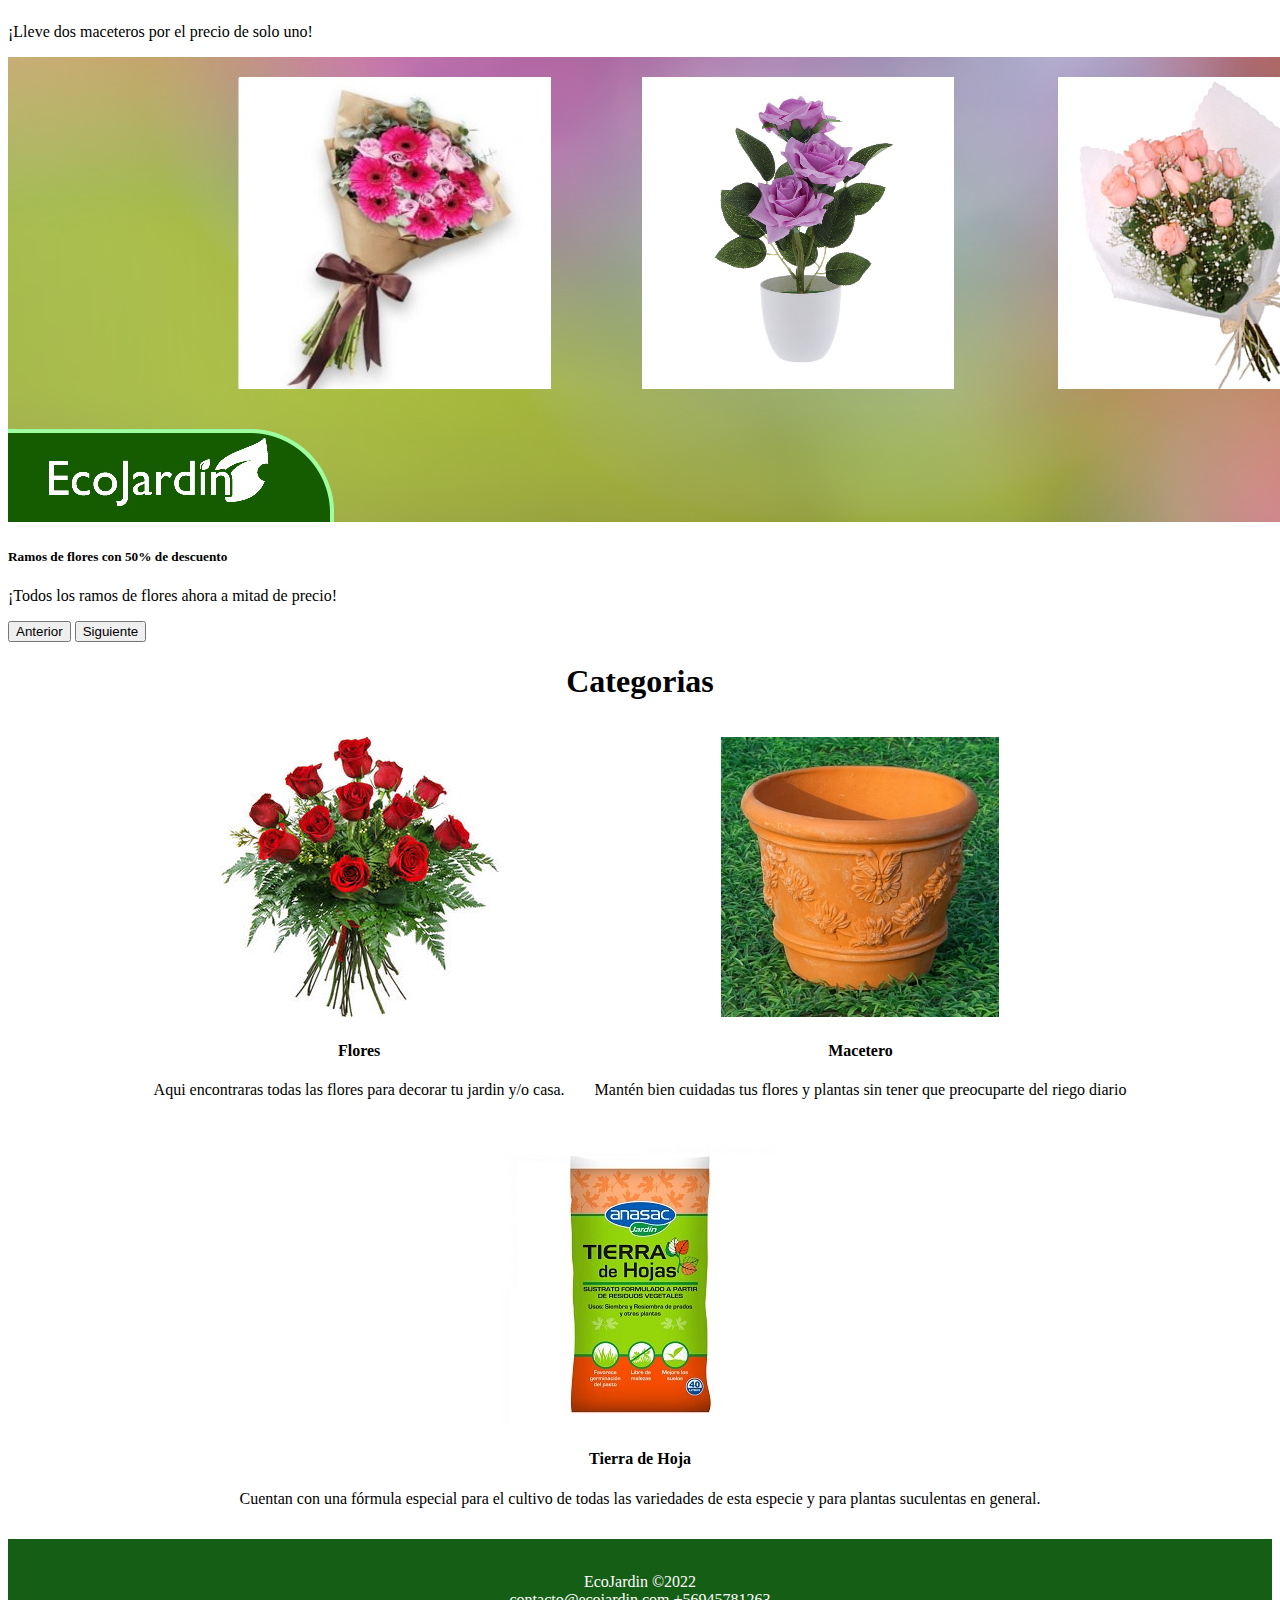
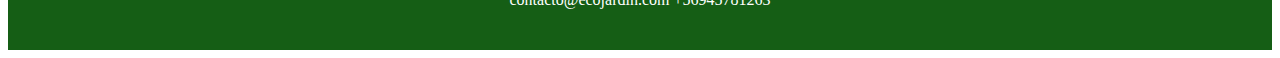
==== commit dc3aa294: "Pagina lista :D" ====
--- a/index.html
+++ b/index.html
@@ -135,59 +135,7 @@
           </article>
       </div>
   </section>
-  
-  <!--
-        
-        DE AQUI PARA ABAJO LA PAGINA ES UN EJEMPLO MANEJO DE APIS DEL PROFE
-    
-    -->
 
-    <h1 class="text-center text-uppercase">Obtener datos</h1>
-    <div class="container">
-        <div class="row">
-            <h3>Conseguir información a través de una API</h3>
-        </div>
-        <div class="row">
-            <button type="button" class="btn btn-primary" id="enviar">Traer datos</button>
-        </div>
-        <div class="row">
-            <table class="table" id="categorias">
-                <thead>
-                    <tr>
-                        <th scope="col">#</th>
-                        <th scope="col">Nombre</th>
-                        <th scope="col">Imagen</th>
-                        <th scope="col">Descripción</th>
-                    </tr>
-                </thead>
-            </table>
-        </div>
-    </div>
-
-    <!-- Option 1: jQuery and Bootstrap Bundle (includes Popper) -->
-    <script src="https://code.jquery.com/jquery-3.5.1.min.js"></script>
-    <script src="https://cdn.jsdelivr.net/npm/bootstrap@4.6.0/dist/js/bootstrap.bundle.min.js" integrity="sha384-Piv4xVNRyMGpqkS2by6br4gNJ7DXjqk09RmUpJ8jgGtD7zP9yug3goQfGII0yAns" crossorigin="anonymous"></script>
-
-    <!--
-        
-        APIS A UTILIZAR EN ESTE PROYECTO
-        https://www.thesportsdb.com/api/v1/json/2/all_sports.php     API todos los deportes
-        https://www.thesportsdb.com/api/v1/json/2/all_leagues.php    API todas las ligas
-    -->
-
-    <script>
-      $("#enviar").click(function(){
-        $.get("https://api.unsplash.com/collections/9F6LferjjRE/photos?client_id=ocnsj7NbSGPT3HSAPiTHsjbnYVyIcVH79V9rrqSZFOU", 
-            function(data){
-                $.each(data.categories, function(i, item){
-                    $("#0").append("<tr><td>" + item.id + "</td><td>" + item.created_at + "</td><td> <img src='" + item.small + "'>" + "</td><td>" + item.blur_hash + "</td></tr>")
-                });
-    
-            });
-    
-      });
-        
-    </script>
 
   </div>
 </main>
--- a/css/estilos.css
+++ b/css/estilos.css
@@ -1,4 +1,5 @@
 @import url(blog.css);
+@import url(formulario.css);
 
 section{
     text-align: center;
